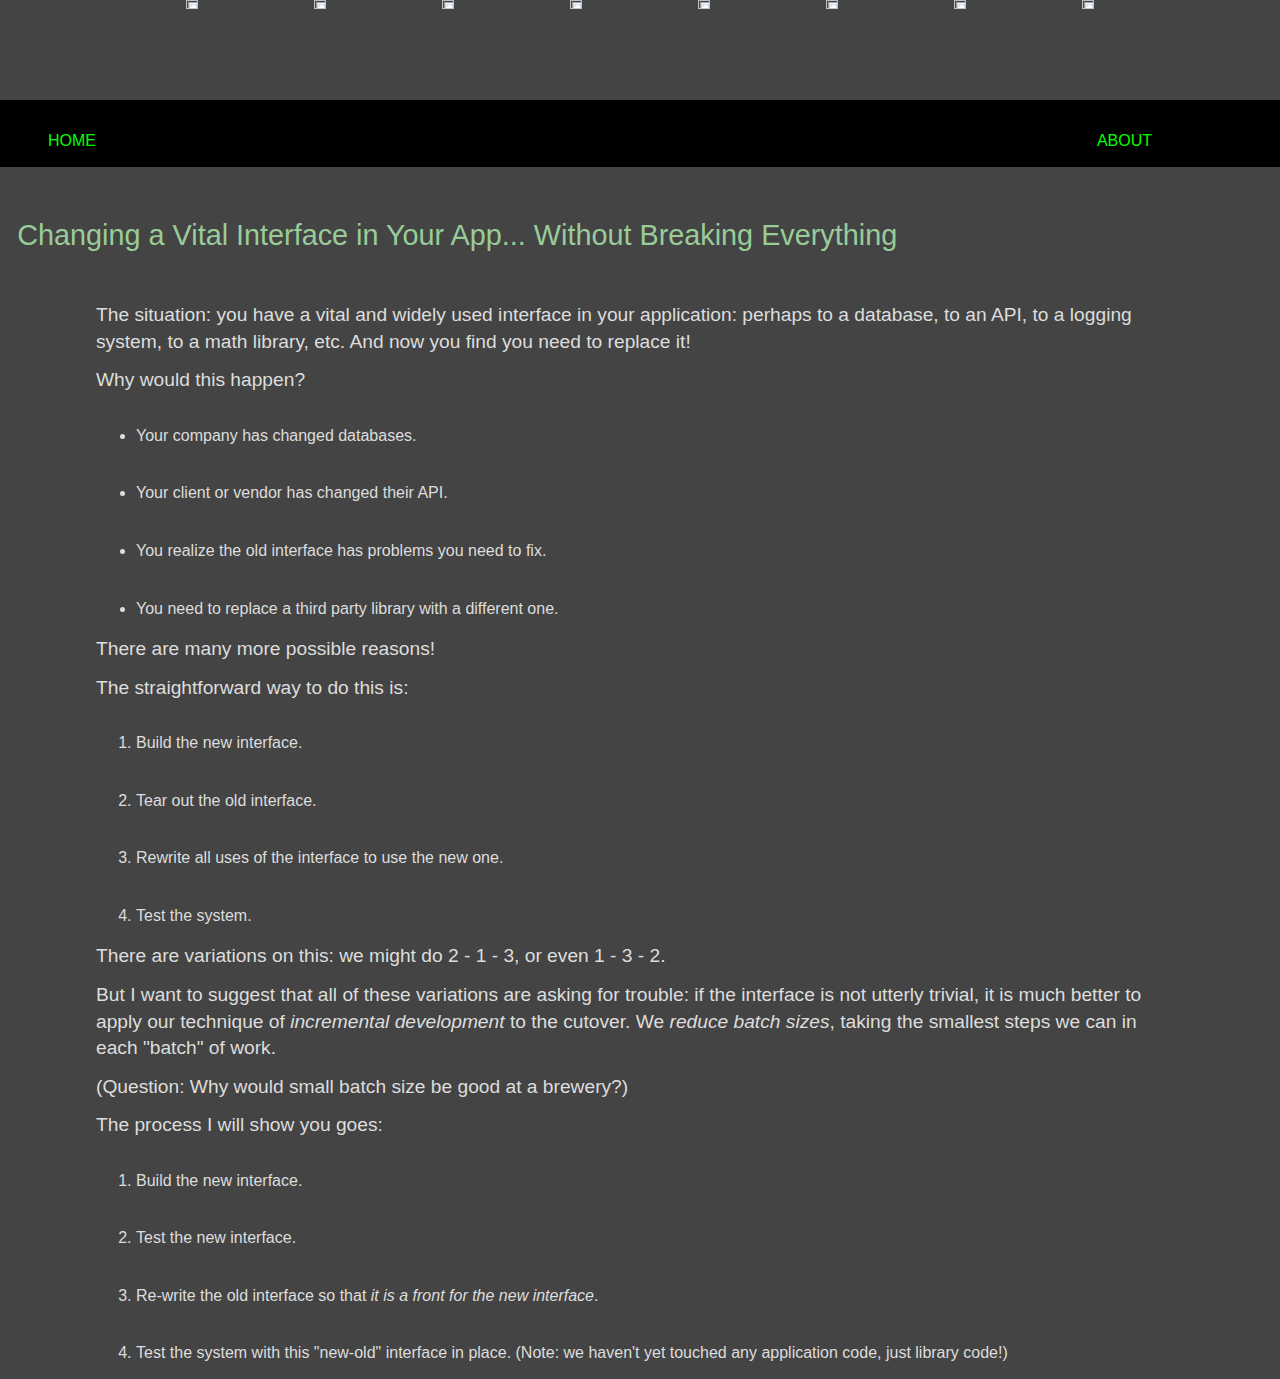
==== interface_cutover.html @ 731c68a5 "Developing interface cutover presentation." ====
<html>
<!-- THIS FILE WAS GENERATED BY A SCRIPT: DO NOT EDIT IT! -->
    <head>
        <meta charset="UTF-8">
        <link href="style.css" rel="stylesheet" type="text/css"/>
        <title>
            Interface Cutover
        </title>
    </head>

 <body>
        <div style="text-align:center">
            <figure class="logo">
				<img
				src="https://upload.wikimedia.org/wikipedia/commons/4/4d/Apple_II_Monitor.png" width="10%"><img
				src="https://upload.wikimedia.org/wikipedia/commons/4/4d/Apple_II_Monitor.png" width="10%"><img
				src="https://upload.wikimedia.org/wikipedia/commons/4/4d/Apple_II_Monitor.png" width="10%"><img
				src="https://upload.wikimedia.org/wikipedia/commons/4/4d/Apple_II_Monitor.png" width="10%"><img
				src="https://upload.wikimedia.org/wikipedia/commons/4/4d/Apple_II_Monitor.png" width="10%"><img
				src="https://upload.wikimedia.org/wikipedia/commons/4/4d/Apple_II_Monitor.png" width="10%"><img
				src="https://upload.wikimedia.org/wikipedia/commons/4/4d/Apple_II_Monitor.png" width="10%"><img
				src="https://upload.wikimedia.org/wikipedia/commons/4/4d/Apple_II_Monitor.png" width="10%">
			</figure>
        </div>

<ul class="menu">
	<li>
	<a href="index.html">HOME</a>
	</li>
	<li>
	<a href="about.html">ABOUT</a>
	</li>
</ul>

<h2>Changing a Vital Interface in Your App... Without Breaking Everything</h2>
<p>The situation: you have a vital and widely used interface in your application: perhaps to a database, to an API, to a logging system, to a math library, etc. And now you find you need to replace it!</p>
<p>Why would this happen?</p>
<ul>
<li>Your company has changed databases.</li>
<li>Your client or vendor has changed their API.</li>
<li>You realize the old interface has problems you need to fix.</li>
<li>You need to replace a third party library with a different one.</li>
</ul>
<p>There are many more possible reasons!</p>
<p>The straightforward way to do this is:</p>
<ol>
<li>Build the new interface.</li>
<li>Tear out the old interface.</li>
<li>Rewrite all uses of the interface to use the new one.</li>
<li>Test the system.</li>
</ol>
<p>There are variations on this: we might do 2 - 1 - 3, or even 1 - 3 - 2.</p>
<p>But I want to suggest that all of these variations are asking for trouble: if the interface is not utterly trivial, it is much better to apply our technique of <em>incremental development</em> to the cutover. We <em>reduce batch sizes</em>, taking the smallest steps we can in each "batch" of work.</p>
<p>(Question: Why would small batch size be good at a brewery?)</p>
<p>The process I will show you goes:</p>
<ol>
<li>Build the new interface.</li>
<li>Test the new interface.</li>
<li>Re-write the old interface so that <em>it is a front for the new interface</em>.</li>
<li>Test the system with this "new-old" interface in place. (Note: we haven't yet touched any application code, just library code!)</li>
</ol>
</body>
</html>
---- style.css ----
body {
    margin: 0;
    padding: 0;
    font-size: 100%;
    color: #ddd;
    background: #444;
    line-height: 2.0;
    font-family: Verdana, Geneva, sans-serif
}

table, th, td {
    border: 1px solid black;
    }
    th, td {
            padding: 15px;
    }

p {
    font-size: 1.2em;
    margin: .6em 6em .6em 5em;
    padding: 0;
    line-height: 140%;
}

hr {
    margin: 2em 12em 2em 12em;
}

ol, ul, dl, li {
    margin: 1.6em 8em .6em 3em;
}

ul.centered {
    list-style-position: inside;
}
.menu {
    margin: 1.6em 12em 0em 12em;
    list-style: none;
    padding: 0;
    margin: 0;
    display: flex;
    justify-content: space-between;
    background-color: #000;
}

a {
    text-decoration: none;
    color: #aaf;
}
a:link {
    color: #0f0;
}
a:visited {
    color: #fac;
}

p.model {
/*    text-align: center; */
}

p.menu {
    text-align: center;
    margin: .4em 4em .8em 4em;
    font-size: 1.4em;
}

figure {
    margin: 1.4em 1em 1.4em 1em;
    text-align: center;
}
figure.logo {
    margin: 0em 0em .6em 0em;
}

figure figcaption {
    color: #69c;
    font-style: italic;
    margin: .8em 1em .8em 1em;
}

h1,h2,h3,h4,h5 {
    font-weight: 400;
}

h1 {
    margin: 1em 8em 1.4em 8em;
    text-align: center;
    font-size: 2em;
    color: #339;
    background-color: #cad;
}

h2 {
    font-size: 1.8em;
    margin: 1.4em .6em 1.3em .6em;
    color: #9c9;
}

h2.subhead {
    font-weight: normal;
    margin-top: 0;
}

h3 {
    font-size: 1.6em;
    margin: 1.4em .6em 1.3em .6em;
    color: #ecb;
}

h4 {
    font-size: 1.5em;
    margin: 1.4em .6em 1.2em 4em;
    color: #caf;
/*	text-align: center */
}

h5 {
    font-size: 1.4em;
    margin: 1.4em .6em 1.2em .6em;
    color: #faa;
}

summary.sum1 {
    font-size: 1.6em;
    color: #e69;
    margin: .8em 1.2em .8em 1.2em;
}

summary.sum2 {
    font-size: 1.5em;
    color: #acf;
    margin: .6em 1.2em .6em 2em;
}

summary.sum3 {
    font-size: 1.4em;
    color: #aac;
    margin: .4em 1.2em .4em 2.8em;
}

summary.sum4 {
    font-size: 1.3em;
    color: #fac;
    margin: .4em 1.2em .4em 2.8em;
}

summary.menu_sum {
    font-size: 1.4em;
    color: #fac;
    margin: .5em 0em .5em 0em;
}
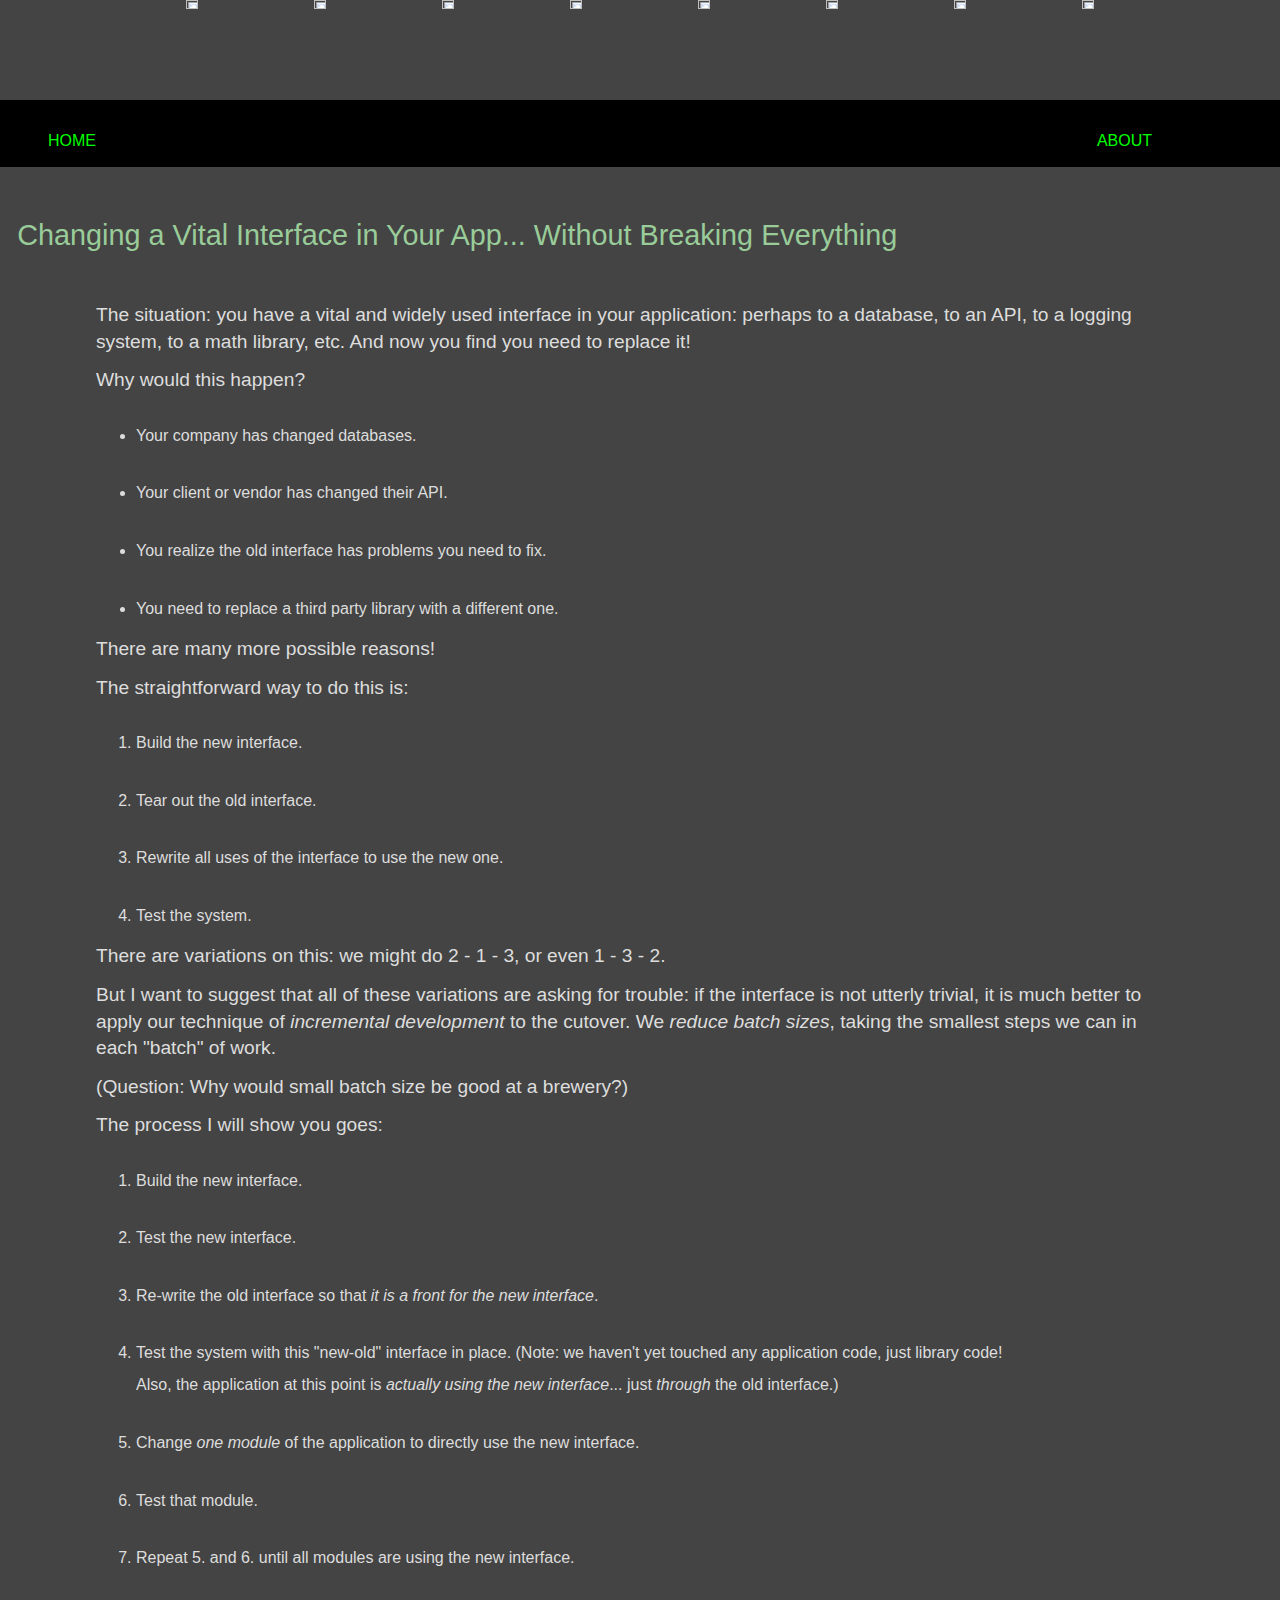
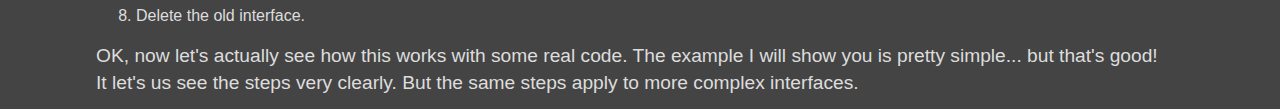
==== commit 5555cb50: "Interface cutover demo ready." ====
--- a/interface_cutover.html
+++ b/interface_cutover.html
@@ -57,7 +57,12 @@
 <li>Build the new interface.</li>
 <li>Test the new interface.</li>
 <li>Re-write the old interface so that <em>it is a front for the new interface</em>.</li>
-<li>Test the system with this "new-old" interface in place. (Note: we haven't yet touched any application code, just library code!)</li>
+<li>Test the system with this "new-old" interface in place. (Note: we haven't yet touched any application code, just library code! Also, the application at this point is <em>actually using the new interface</em>... just <em>through</em> the old interface.)</li>
+<li>Change <em>one module</em> of the application to directly use the new interface.</li>
+<li>Test that module.</li>
+<li>Repeat 5. and 6. until all modules are using the new interface.</li>
+<li>Delete the old interface.</li>
 </ol>
+<p>OK, now let's actually see how this works with some real code. The example I will show you is pretty simple... but that's good! It let's us see the steps very clearly. But the same steps apply to more complex interfaces.</p>
 </body>
 </html>
